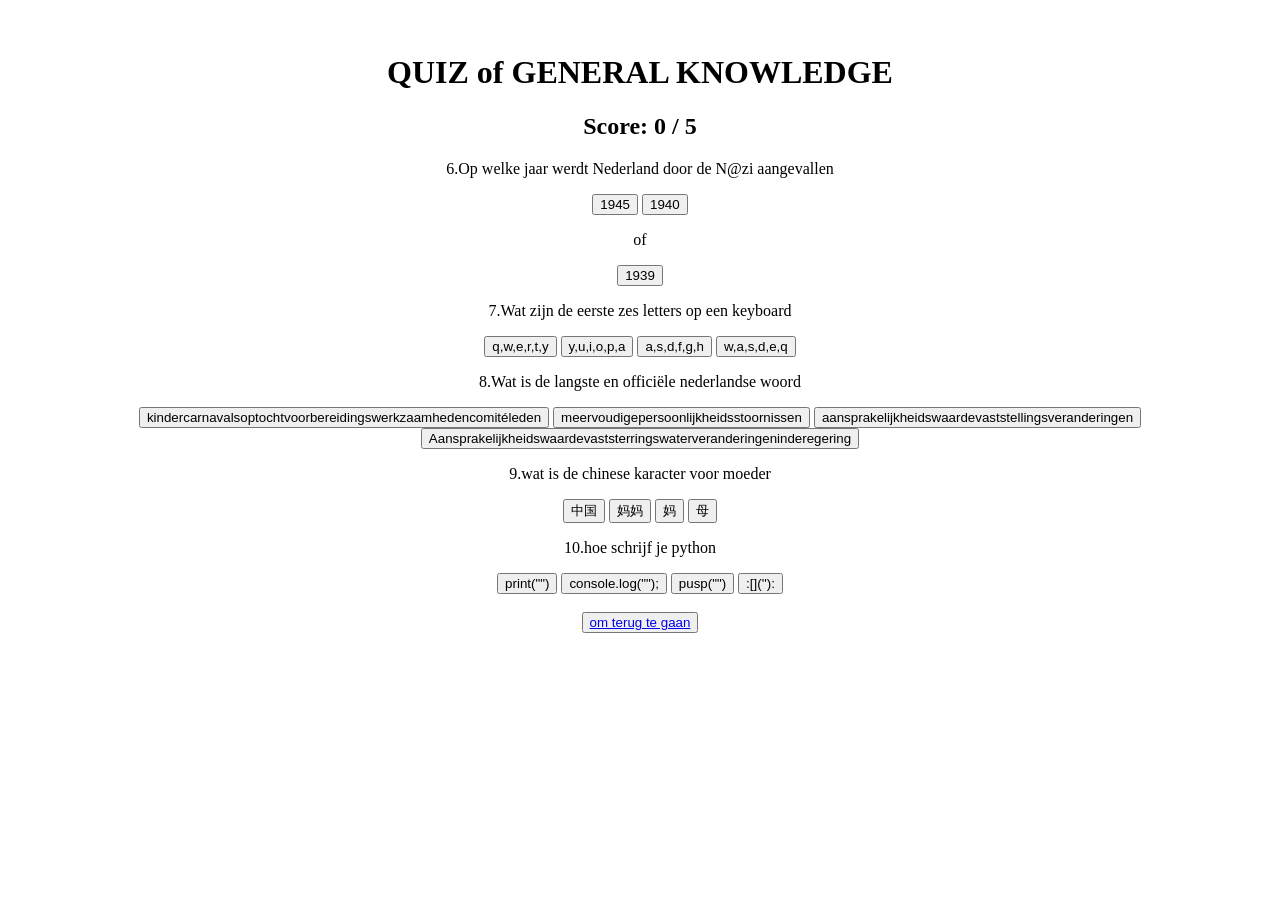
==== page1.html @ d5ccf4c3 "quis" ====
<!DOCTYPE html>
<html>
  <head>
    <title>Hello, World!</title>
    <link rel="stylesheet" href="styles.css" />
  </head>
  <body>
    <center>
      <h1>QUIZ of GENERAL KNOWLEDGE</h1>
      
      
      <h2>Score: <span id="scoreDisplay">0</span> / 5</h2>

    
      <p>6.Op welke jaar werdt Nederland door de N@zi aangevallen</p>
      <button class="q1-btn" onclick="checkAnswer(this, false)">1945</button>
      <button class="q1-btn" onclick="checkAnswer(this, true)">1940</button>
      <br><p>of</p>
      <button class="q1-btn" onclick="checkAnswer(this, false)">1939</button>
      
      <p>7.Wat zijn de eerste zes letters op een keyboard</p>
      <button class="q2-btn" onclick="checkAnswer(this, true)">q,w,e,r,t,y</button>
      <button class="q2-btn" onclick="checkAnswer(this, false)">y,u,i,o,p,a</button>
      <button class="q2-btn" onclick="checkAnswer(this, false)">a,s,d,f,g,h</button>
      <button class="q2-btn" onclick="checkAnswer(this, false)">w,a,s,d,e,q</button>

     <p>8.Wat is de langste en officiële nederlandse woord</p>
     <button class="q3-btn" onclick="checkAnswer(this, false)">kindercarnavalsoptochtvoorbereidingswerkzaamhedencomitéleden</button>
     <button class="q3-btn" onclick="checkAnswer(this, false)">meervoudigepersoonlijkheidsstoornissen</button>
     <button class="q3-btn" onclick="checkAnswer(this, true)" >aansprakelijkheidswaardevaststellingsveranderingen</button>
     <button class="q3-btn" onclick="checkAnswer(this, false)">Aansprakelijkheidswaardevaststerringswaterveranderingeninderegering</button>
    
    <p>9.wat is de chinese karacter voor moeder</p>
    <button class="q4-btn" onclick="checkAnswer(this, false)">中国 </button>
    <button class="q4-btn" onclick="checkAnswer(this, false)">妈妈</button>
    <button class="q4-btn" onclick="checkAnswer(this, false)">妈</button>
    <button class="q4-btn" onclick="checkAnswer(this, true)">母 </button>
    <p>10.hoe schrijf je python</p>
    <button class="q5-btn" onclick="checkAnswer(this, true)">print("")</button>
    <button class="q5-btn" onclick="checkAnswer(this, false)">console.log("");</button>
    <button class="q5-btn" onclick="checkAnswer(this, false)">pusp("")</button>
    <button class="q5-btn" onclick="checkAnswer(this, false)">:[](''):</button>
   
   <br>
   <br>
   <button><a href="index.html">om terug te gaan</a></button>



    <script>
      let score = 0;

      function checkAnswer(button, isCorrect) {
        // Bepaal de klasse van de knop om te zien bij welke vraag deze hoort
        const btnClass = button.className;
        
        // Zoek alle knoppen van dezelfde vraag
        const siblingButtons = document.getElementsByClassName(btnClass);

        if (isCorrect) {
          score++;
          document.getElementById('scoreDisplay').textContent = score;
          button.style.backgroundColor = '#2ecc71'; // Groen
          button.style.color = 'purple';
          alert('Correct!');
        } else {
          button.style.backgroundColor = '#e74c3c'; // Rood
          button.style.color = 'purple';
          alert('Incorrect');
        }

        // Schakel alle knoppen van deze specifieke vraag uit
        for (let btn of siblingButtons) {
          btn.disabled = true;
        }
      }
    </script>
  </body>
</html>
---- styles.css ----
body{
  padding: 25px;
}
.title {
	color: #5C6AC4;
}
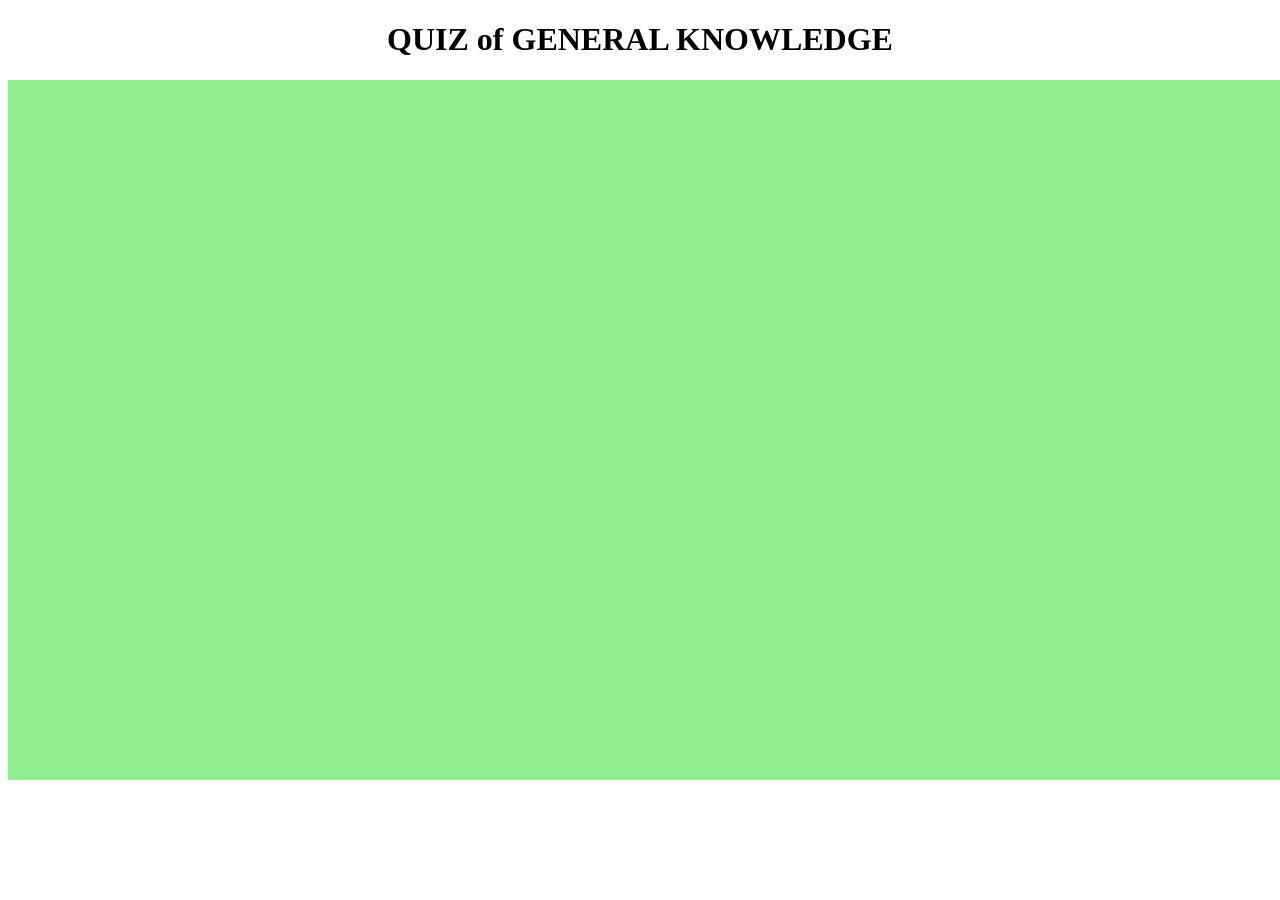
==== commit e379b52c: "Add background color to quiz container" ====
--- a/page1.html
+++ b/page1.html
@@ -7,7 +7,7 @@
   <body>
     <center>
       <h1>QUIZ of GENERAL KNOWLEDGE</h1>
-      
+      <div style="background-color: lightgreen; width: 5000px; height: 700px;">
       
       <h2>Score: <span id="scoreDisplay">0</span> / 5</h2>
 
@@ -77,4 +77,4 @@
     </script>
   </body>
 </html>
-  +  
--- a/styles.css
+++ b/styles.css
@@ -1,6 +1,8 @@
-body{
-  padding: 25px;
+body {
+  background-color:#00cc99
+  color:#008060
 }
-.title {
-	color: #5C6AC4;
-}+
+h1 {
+  color: black;
+}
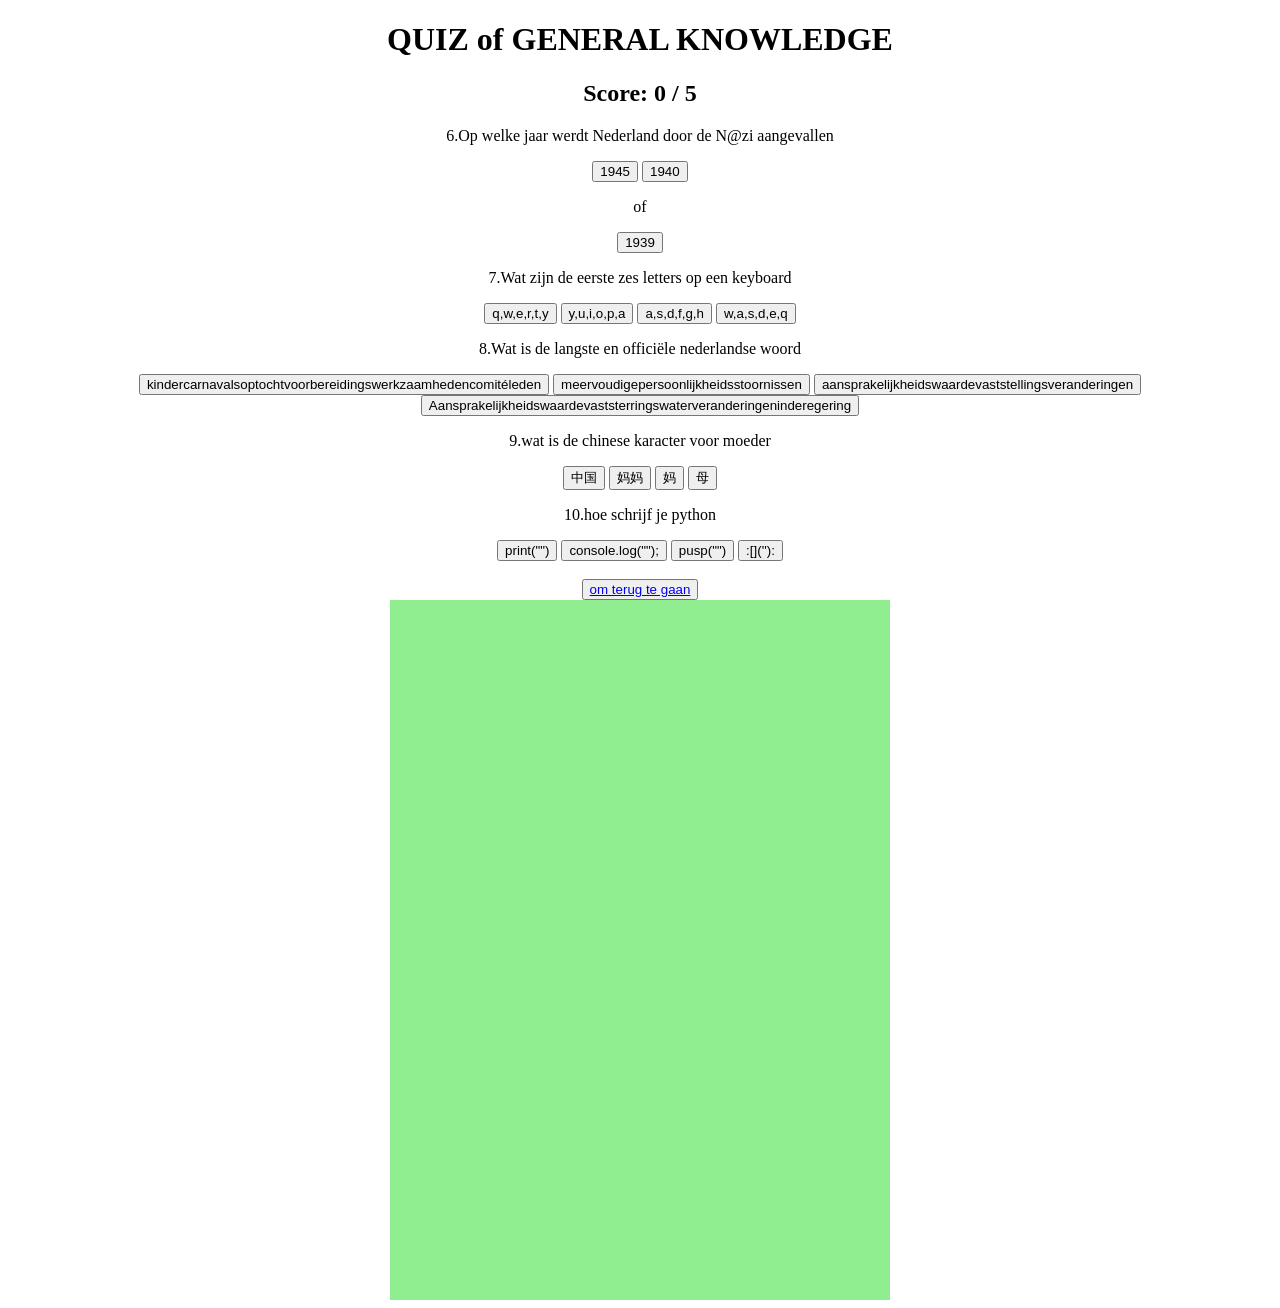
==== commit a899fc33: "Fix background div dimensions in page1.html Adjusted the dimensions of the background div for better" ====
--- a/page1.html
+++ b/page1.html
@@ -7,7 +7,7 @@
   <body>
     <center>
       <h1>QUIZ of GENERAL KNOWLEDGE</h1>
-      <div style="background-color: lightgreen; width: 5000px; height: 700px;">
+    
       
       <h2>Score: <span id="scoreDisplay">0</span> / 5</h2>
 
@@ -44,7 +44,8 @@
    <br>
    <br>
    <button><a href="index.html">om terug te gaan</a></button>
-
+    <div style="background-color: lightgreen; width: 500px; height: 700px;">
+    </center>
 
 
     <script>
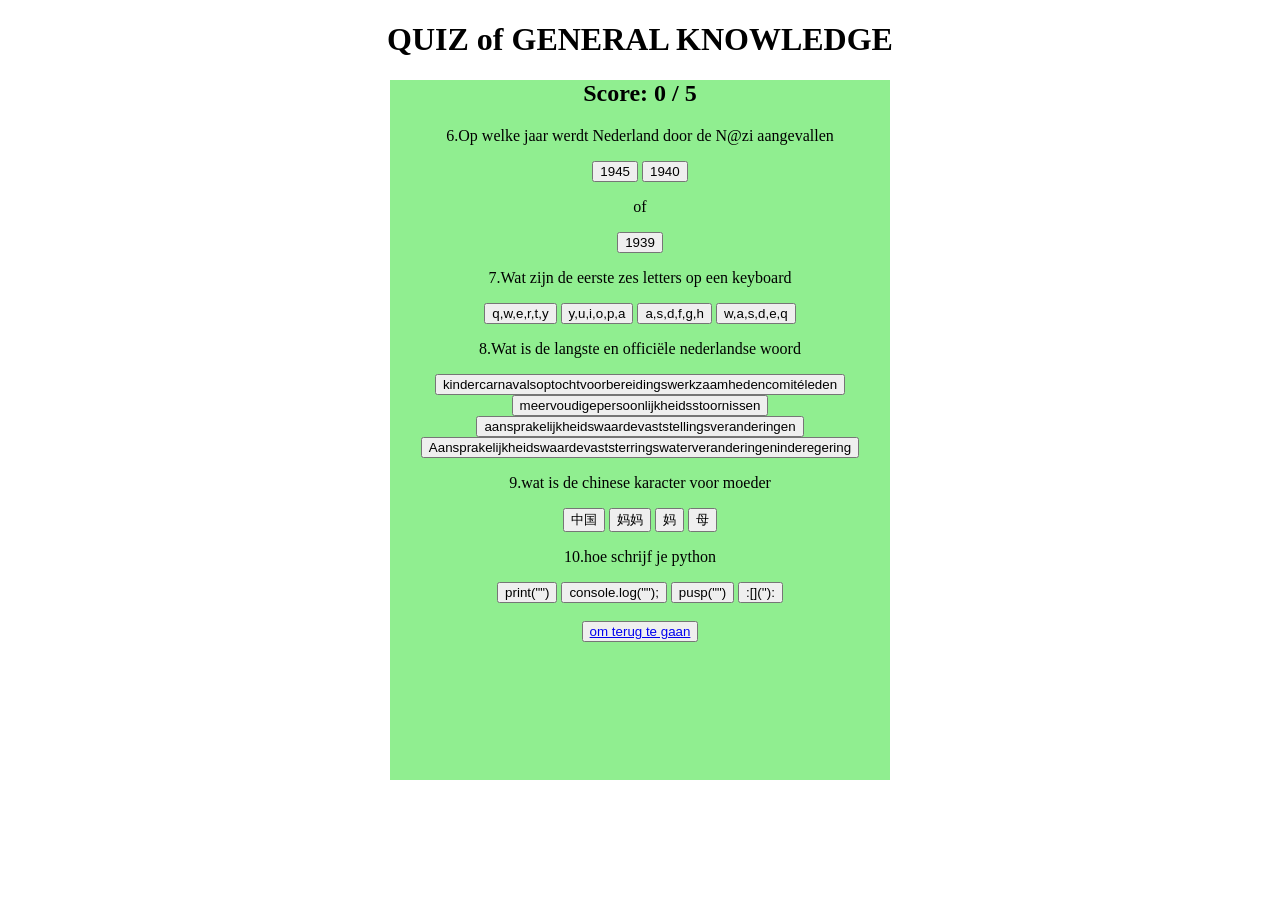
==== commit 65f436dd: "Fix duplicate div with light green background" ====
--- a/page1.html
+++ b/page1.html
@@ -7,7 +7,7 @@
   <body>
     <center>
       <h1>QUIZ of GENERAL KNOWLEDGE</h1>
-    
+    <div style="background-color: lightgreen; width: 500px; height: 700px;">
       
       <h2>Score: <span id="scoreDisplay">0</span> / 5</h2>
 
@@ -44,7 +44,6 @@
    <br>
    <br>
    <button><a href="index.html">om terug te gaan</a></button>
-    <div style="background-color: lightgreen; width: 500px; height: 700px;">
     </center>
 
 
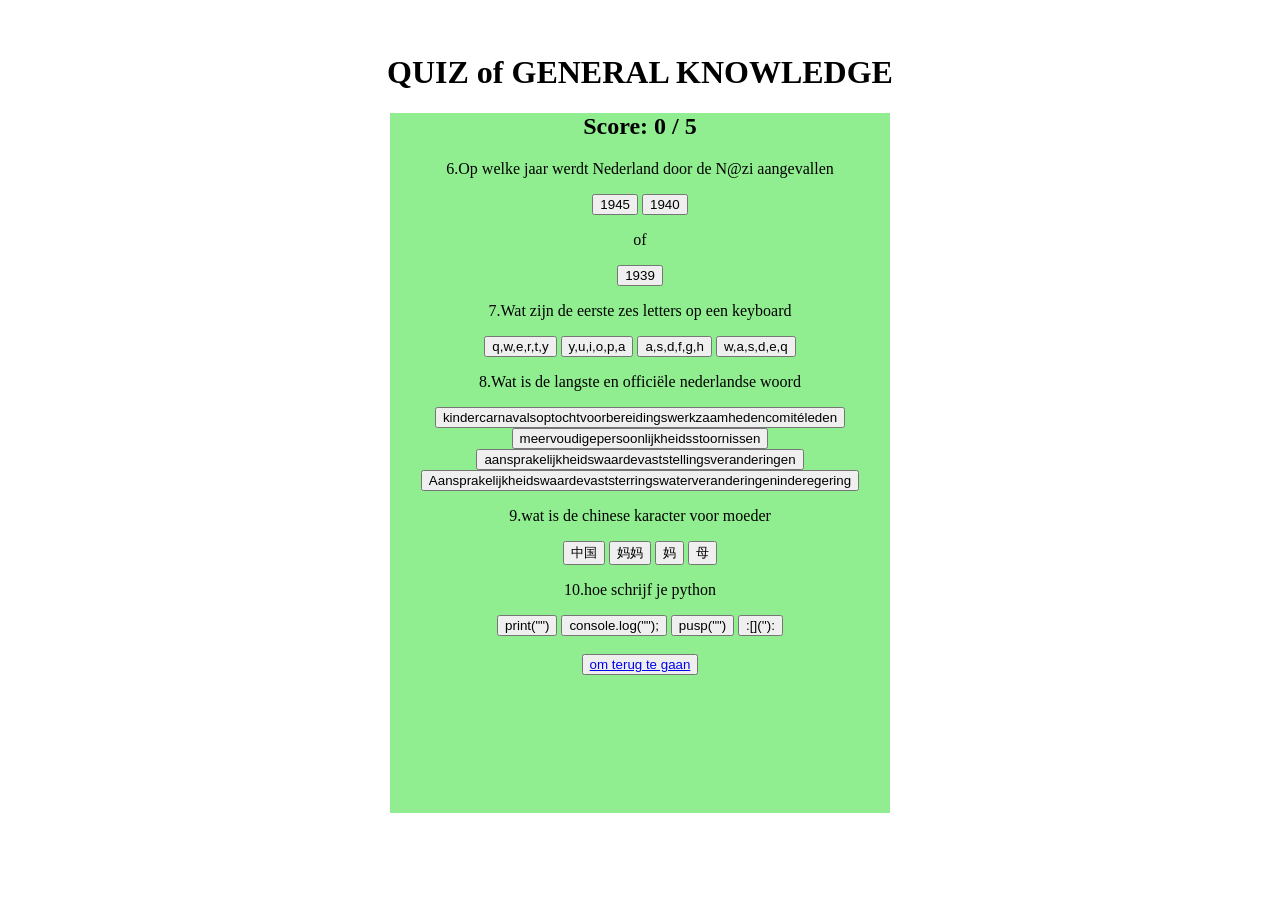
==== commit 8463153b: "more qius" ====
--- a/page1.html
+++ b/page1.html
@@ -7,8 +7,8 @@
   <body>
     <center>
       <h1>QUIZ of GENERAL KNOWLEDGE</h1>
-    <div style="background-color: lightgreen; width: 500px; height: 700px;">
       
+      <div style="background-color: lightgreen; width: 500px; height: 700px;">
       <h2>Score: <span id="scoreDisplay">0</span> / 5</h2>
 
     
@@ -44,7 +44,7 @@
    <br>
    <br>
    <button><a href="index.html">om terug te gaan</a></button>
-    </center>
+
 
 
     <script>
@@ -77,4 +77,4 @@
     </script>
   </body>
 </html>
-  
+  
--- a/styles.css
+++ b/styles.css
@@ -1,8 +1,6 @@
-body {
-  background-color:#00cc99
-  color:#008060
+body{
+  padding: 25px;
 }
-
-h1 {
-  color: black;
-}
+.title {
+	color: #5C6AC4;
+}
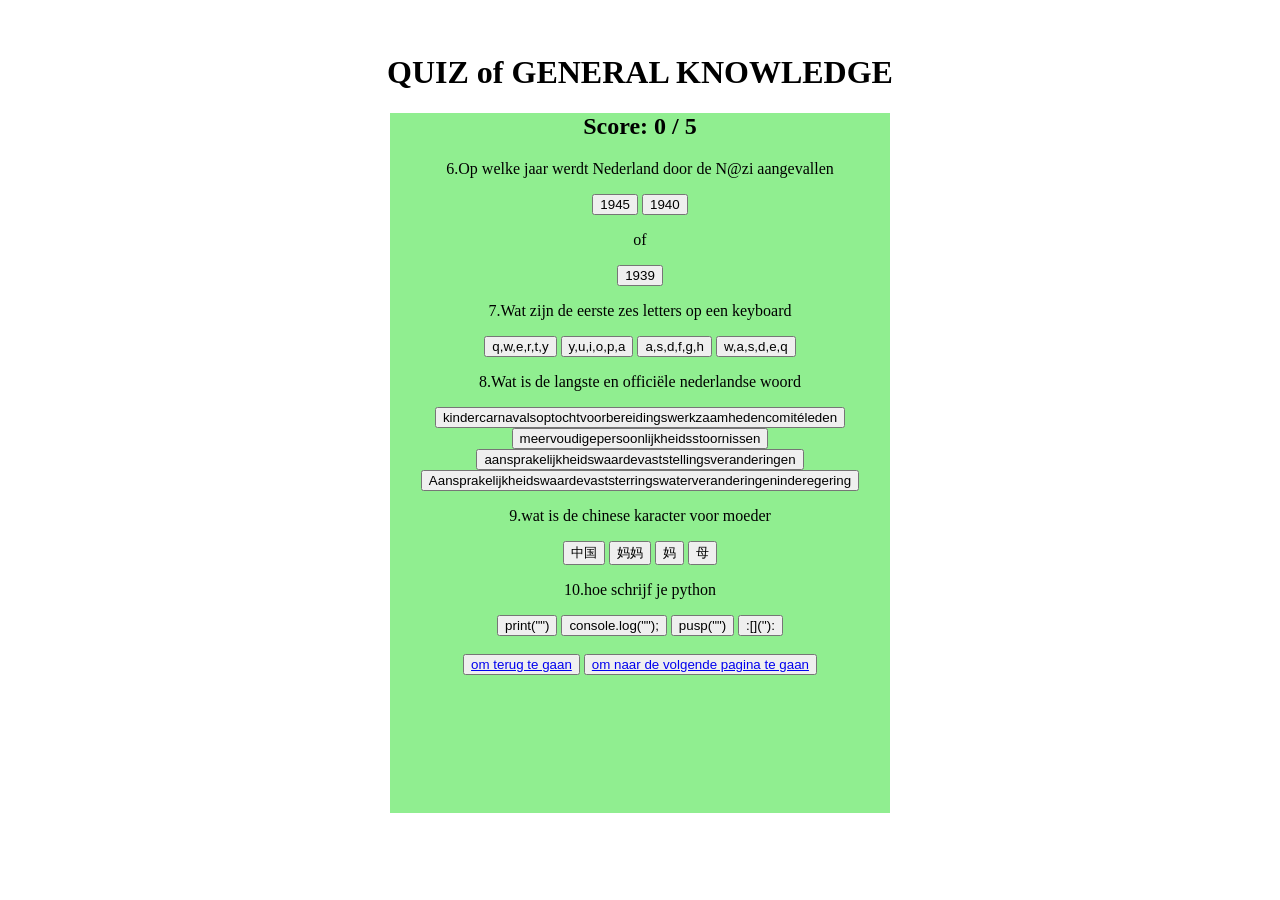
==== commit ccc9ae66: "Add navigation button to go to the next page" ====
--- a/page1.html
+++ b/page1.html
@@ -44,6 +44,7 @@
    <br>
    <br>
    <button><a href="index.html">om terug te gaan</a></button>
+        <button><a href="page2.html">om naar de volgende pagina te gaan</a></button>
 
 
 
@@ -77,4 +78,4 @@
     </script>
   </body>
 </html>
-  +  
